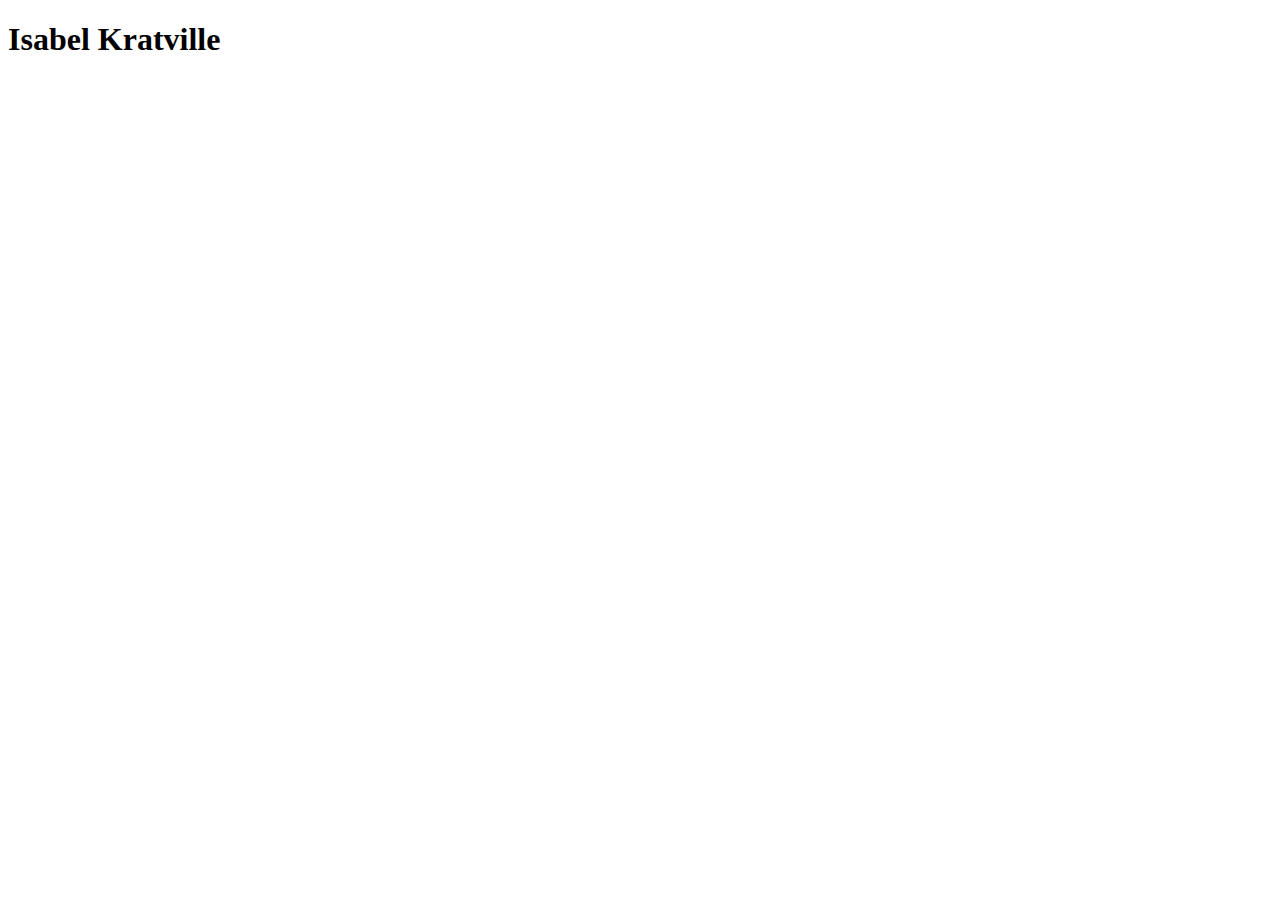
==== index.html @ acf19b91 "first commit" ====
<!doctype html>
<html lang="en">
<head>
    <meta charset="UTF-8">
    <title>Page Title</title>
</head>
<body>
<!DOCTYPE html>
<html lang="en">
<head>
    <meta charset="UTF-8">
    <meta http-equiv="X-UA-Compatible" content="IE=edge">
    <meta name="viewport" content="width=device-width, initial-scale=1.0">
    <title>Isabel Kratville</title>
</head>
<body>

    <h1> Isabel Kratville </h1>
</body>
</html>
</body>
</html>
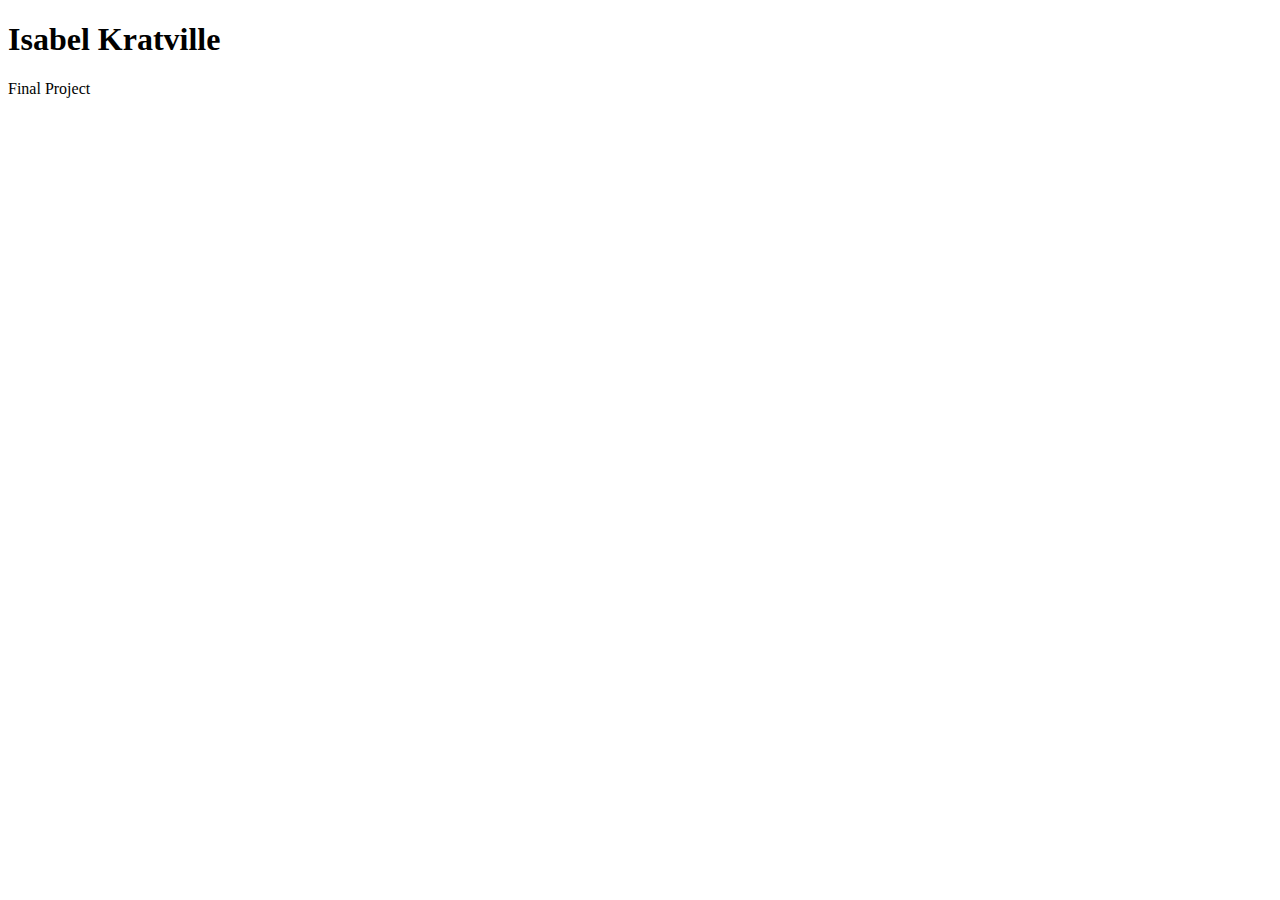
==== commit d76c0775: "update final project page" ====
--- a/index.html
+++ b/index.html
@@ -11,11 +11,12 @@
     <meta charset="UTF-8">
     <meta http-equiv="X-UA-Compatible" content="IE=edge">
     <meta name="viewport" content="width=device-width, initial-scale=1.0">
-    <title>Isabel Kratville</title>
+    <title>Final Project</title>
 </head>
 <body>
 
     <h1> Isabel Kratville </h1>
+    <p>Final Project</p>
 </body>
 </html>
 </body>
